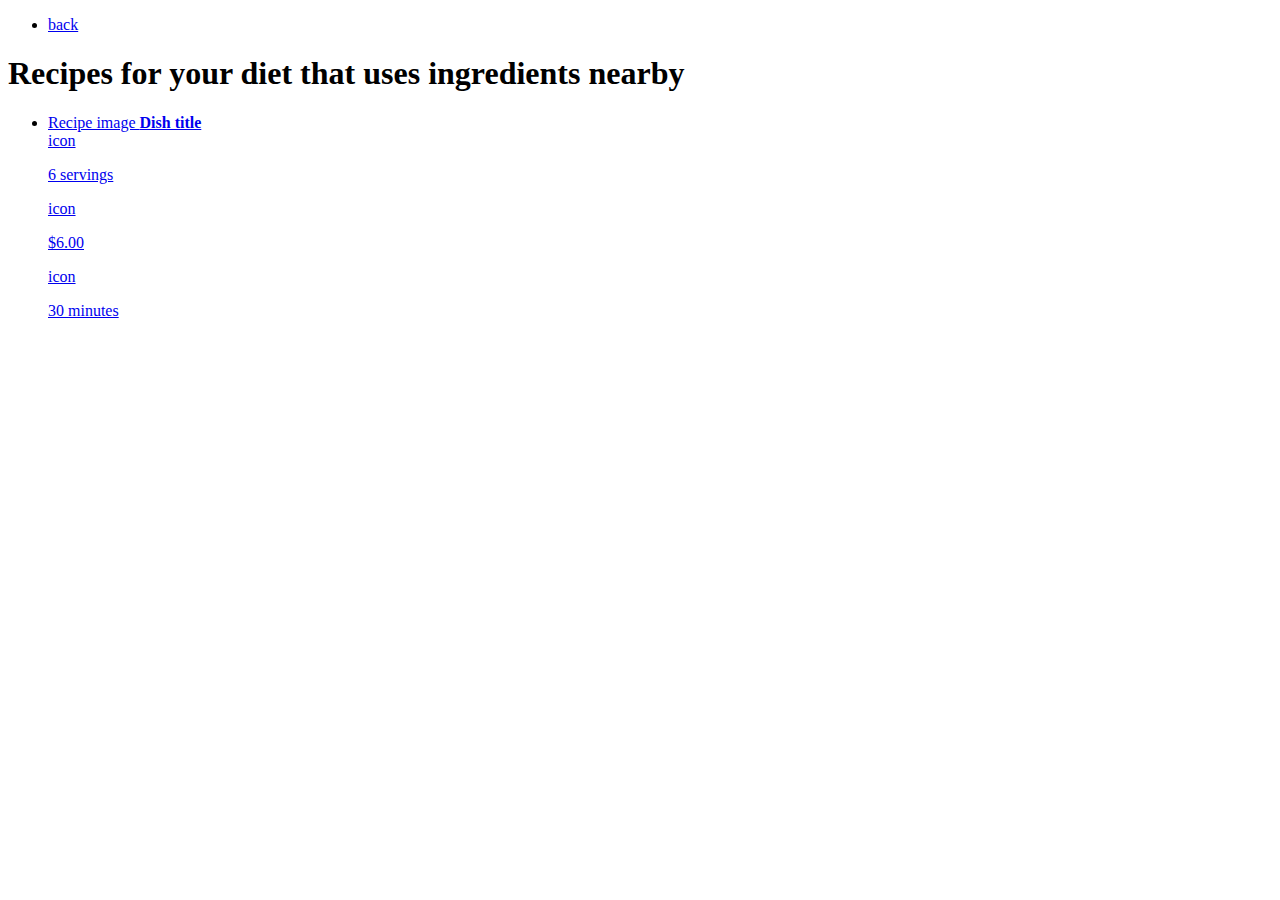
==== browseRecipe.html @ c65b4ff3 "7. Update form page" ====
<!DOCTYPE html>
<html>
    <head>
        <meta charset="UTF-8">
        <meta name="description" content="To help aleviate food desert by providing healthy recipies from available raw materials">
        <meta name="keywords" content="Online grocery shopping, food desert aleviation">
        <meta name="author" content="Diyi Liu, Vicky Chou, Michelle Guo">
        <meta name="viewport" content="width=device-width, initial-scale=1.0">
        <script src="https://ajax.googleapis.com/ajax/libs/jquery/3.5.1/jquery.min.js"></script>
        
    </head>

    <body>
        <header>
            <nav>
                <ul>
                    <li>
                        <a href="shopper.html">back</a>
                    </li>
                </ul>
            </nav>
            <h1>
                Recipes for your diet that uses ingredients nearby
            </h1>
        </header>
        
        <section>
            <ul>
                <li>
                    <a href="recipiesDetails.html">
                        <div>
                            <image src="">Recipe image</image>
                            <strong>Dish title</strong>
                            <div>
                                <image src="">icon</image>
                                <p>6 servings</p>
                            </div>
                            <div>
                                <image src="">icon</image>
                                <p>$6.00</p>
                            </div>
                            <div>
                                <image src="">icon</image>
                                <p>30 minutes</p>
                            </div>
                        </div> 
                    </a>
                </li>
            </ul>
        </section>
    </body>
</html>
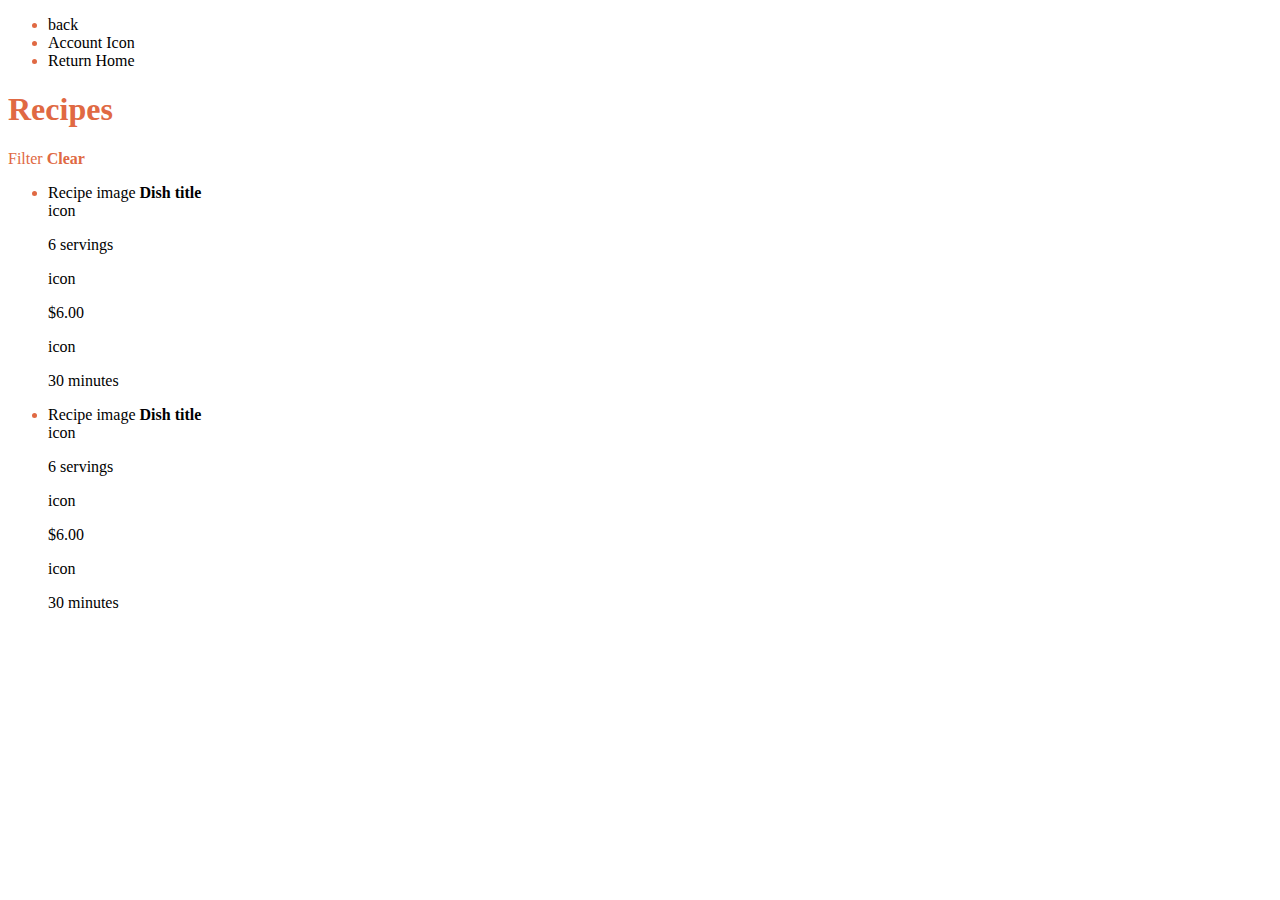
==== commit dcde8673: "9. updates in comments" ====
--- a/browseRecipe.html
+++ b/browseRecipe.html
@@ -7,7 +7,8 @@
         <meta name="author" content="Diyi Liu, Vicky Chou, Michelle Guo">
         <meta name="viewport" content="width=device-width, initial-scale=1.0">
         <script src="https://ajax.googleapis.com/ajax/libs/jquery/3.5.1/jquery.min.js"></script>
-        
+        <link rel="stylesheet" href="styles/stylesheet3.css">
+
     </head>
 
     <body>
@@ -17,14 +18,25 @@
                     <li>
                         <a href="shopper.html">back</a>
                     </li>
+                    <li>
+                        <a href=""><image src="">Account Icon</image></a>
+                    </li>
+                    <li>
+                        <a href=""><image src="">Return Home</image></a>
+                    </li>
                 </ul>
             </nav>
             <h1>
-                Recipes for your diet that uses ingredients nearby
+                Recipes
             </h1>
         </header>
         
         <section>
+            <div class="filter">
+                <image src="">Filter</image>
+                <strong>Clear</strong>
+            </div>
+            
             <ul>
                 <li>
                     <a href="recipiesDetails.html">
@@ -46,6 +58,27 @@
                         </div> 
                     </a>
                 </li>
+                <li>
+                    <a href="recipiesDetails.html">
+                        <div>
+                            <image src="">Recipe image</image>
+                            <strong>Dish title</strong>
+                            <div>
+                                <image src="">icon</image>
+                                <p>6 servings</p>
+                            </div>
+                            <div>
+                                <image src="">icon</image>
+                                <p>$6.00</p>
+                            </div>
+                            <div>
+                                <image src="">icon</image>
+                                <p>30 minutes</p>
+                            </div>
+                        </div> 
+                    </a>
+                </li>
+
             </ul>
         </section>
     </body>
--- a/styles/stylesheet3.css
+++ b/styles/stylesheet3.css
@@ -0,0 +1,12 @@
+html {
+  background-color: #ffff;
+  width: 100%;
+  height: 100%;
+  color: #E06943;
+}
+
+a, a.visited {
+  color: black;
+  text-decoration: none;
+}
+/*# sourceMappingURL=stylesheet3.css.map */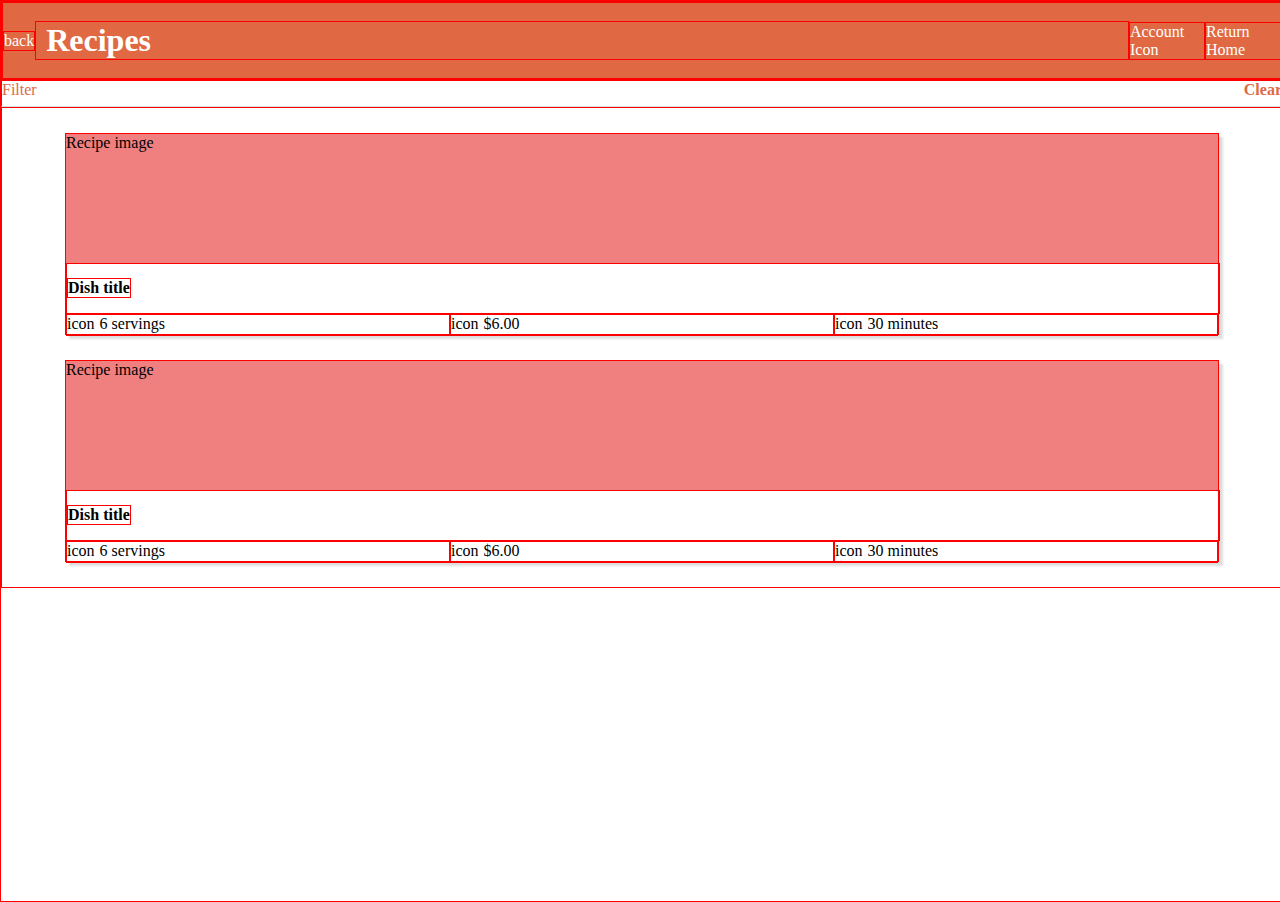
==== commit bc0f872b: "11. Updates" ====
--- a/browseRecipe.html
+++ b/browseRecipe.html
@@ -7,6 +7,8 @@
         <meta name="author" content="Diyi Liu, Vicky Chou, Michelle Guo">
         <meta name="viewport" content="width=device-width, initial-scale=1.0">
         <script src="https://ajax.googleapis.com/ajax/libs/jquery/3.5.1/jquery.min.js"></script>
+        <link href="https://fonts.googleapis.com/css2?family=Lato:wght@400;700&display=swap" rel="stylesheet">
+        <link href="https://fonts.googleapis.com/css2?family=Lato:wght@300&display=swap" rel="stylesheet">
         <link rel="stylesheet" href="styles/stylesheet3.css">
 
     </head>
@@ -14,9 +16,14 @@
     <body>
         <header>
             <nav>
-                <ul>
-                    <li>
+                <ul class="navBar">
+                    <li class="backButton">
                         <a href="shopper.html">back</a>
+                    </li>
+                    <li class="title">
+                        <h1>
+                            Recipes
+                        </h1>
                     </li>
                     <li>
                         <a href=""><image src="">Account Icon</image></a>
@@ -26,56 +33,65 @@
                     </li>
                 </ul>
             </nav>
-            <h1>
-                Recipes
-            </h1>
         </header>
         
         <section>
             <div class="filter">
-                <image src="">Filter</image>
-                <strong>Clear</strong>
+                <div id="filterIcon">
+                    <image src="">Filter</image>
+                </div>
+                <div id="clearIcon">
+                    <strong>Clear</strong>
+                </div>
             </div>
             
-            <ul>
-                <li>
+            <ul class="list Recipes">
+                <li class="recipes Details">
                     <a href="recipiesDetails.html">
-                        <div>
+                        <div class="image">
                             <image src="">Recipe image</image>
+                        </div>
+                        <div class="Name">
                             <strong>Dish title</strong>
-                            <div>
+                        </div>
+                        <div class="preparation">
+                            <div class="prepIcon">
                                 <image src="">icon</image>
                                 <p>6 servings</p>
                             </div>
-                            <div>
+                            <div class="prepIcon">
                                 <image src="">icon</image>
                                 <p>$6.00</p>
                             </div>
-                            <div>
+                            <div class="prepIcon">
                                 <image src="">icon</image>
                                 <p>30 minutes</p>
                             </div>
-                        </div> 
+                        </div>
                     </a>
                 </li>
-                <li>
+                <li class="recipes Details">
                     <a href="recipiesDetails.html">
-                        <div>
+                        <div class="image">
                             <image src="">Recipe image</image>
+                        </div>
+                        <div class="Name">
                             <strong>Dish title</strong>
-                            <div>
+                        </div>
+                        <div class="preparation">
+                            <div class="prepIcon">
                                 <image src="">icon</image>
                                 <p>6 servings</p>
                             </div>
-                            <div>
+                            <div class="prepIcon">
                                 <image src="">icon</image>
                                 <p>$6.00</p>
                             </div>
-                            <div>
+                            <div class="prepIcon">
                                 <image src="">icon</image>
                                 <p>30 minutes</p>
                             </div>
-                        </div> 
+                        </div>
                     </a>
                 </li>
 
--- a/styles/stylesheet3.css
+++ b/styles/stylesheet3.css
@@ -9,4 +9,179 @@
   color: black;
   text-decoration: none;
 }
+
+body {
+  border: 1px solid red;
+  margin: 0;
+  padding: 0;
+  width: 100%;
+  height: 100%;
+}
+
+body header {
+  border: 1px solid red;
+}
+
+body header nav {
+  border: 1px solid red;
+  margin: 0;
+  padding: 0;
+  width: 100%;
+  height: 75px;
+  background-color: #E06943;
+}
+
+body header nav .navBar {
+  margin: 0;
+  padding: 0;
+  width: 100%;
+  height: 100%;
+  display: -webkit-box;
+  display: -ms-flexbox;
+  display: flex;
+  -webkit-box-orient: horizontal;
+  -webkit-box-direction: normal;
+      -ms-flex-direction: row;
+          flex-direction: row;
+  -webkit-box-align: center;
+      -ms-flex-align: center;
+          align-items: center;
+  list-style-type: none;
+  color: white;
+}
+
+body header nav .navBar a, body header nav .navBar a:visited {
+  color: white;
+}
+
+body header nav .navBar li {
+  border: 1px solid red;
+  width: -webkit-fit-content;
+  width: -moz-fit-content;
+  width: fit-content;
+}
+
+body header nav .navBar .title {
+  width: 100%;
+}
+
+body header nav .navBar .title h1 {
+  margin: 0;
+  padding: 0;
+  padding-left: 10px;
+}
+
+body section .filter {
+  border: 1px solid red;
+  border-bottom: 1px solid rgba(211, 211, 211, 0.75);
+  width: 100%;
+  height: 25px;
+  display: -webkit-box;
+  display: -ms-flexbox;
+  display: flex;
+  -webkit-box-orient: horizontal;
+  -webkit-box-direction: normal;
+      -ms-flex-direction: row;
+          flex-direction: row;
+}
+
+body section .filter #filterIcon {
+  width: 50%;
+}
+
+body section .filter #clearIcon {
+  width: 50%;
+}
+
+body section .filter #clearIcon strong {
+  float: right;
+}
+
+body section .list {
+  border: 1px solid red;
+  width: 100%;
+  height: -webkit-fit-content;
+  height: -moz-fit-content;
+  height: fit-content;
+  list-style-type: none;
+  margin: 0;
+  padding: 0;
+}
+
+body section .list .Details {
+  border: 1px solid red;
+  width: 90%;
+  height: 200px;
+  margin: 25px auto 25px auto;
+  -webkit-box-shadow: 4px 4px 2px rgba(211, 211, 211, 0.75);
+          box-shadow: 4px 4px 2px rgba(211, 211, 211, 0.75);
+}
+
+body section .list .Details a {
+  width: 100%;
+  height: 100%;
+  display: -webkit-box;
+  display: -ms-flexbox;
+  display: flex;
+  -webkit-box-orient: vertical;
+  -webkit-box-direction: normal;
+      -ms-flex-direction: column;
+          flex-direction: column;
+}
+
+body section .list .Details a .image {
+  background-color: lightcoral;
+  width: 100%;
+  height: 65%;
+}
+
+body section .list .Details a .Name {
+  border: 1px solid red;
+  width: 100%;
+  height: 25%;
+  display: -webkit-box;
+  display: -ms-flexbox;
+  display: flex;
+  -webkit-box-align: center;
+      -ms-flex-align: center;
+          align-items: center;
+}
+
+body section .list .Details a .Name strong {
+  height: -webkit-fit-content;
+  height: -moz-fit-content;
+  height: fit-content;
+  border: 1px solid red;
+}
+
+body section .list .Details a .preparation {
+  width: 100%;
+  height: 10%;
+  display: -webkit-box;
+  display: -ms-flexbox;
+  display: flex;
+  -webkit-box-orient: horizontal;
+  -webkit-box-direction: normal;
+      -ms-flex-direction: row;
+          flex-direction: row;
+}
+
+body section .list .Details a .preparation .prepIcon {
+  border: 1px solid red;
+  width: 100%;
+  height: 100%;
+  display: -webkit-box;
+  display: -ms-flexbox;
+  display: flex;
+  -webkit-box-orient: horizontal;
+  -webkit-box-direction: normal;
+      -ms-flex-direction: row;
+          flex-direction: row;
+}
+
+body section .list .Details a .preparation .prepIcon p {
+  margin: 0;
+  padding: 0;
+  padding-left: 5px;
+}
 /*# sourceMappingURL=stylesheet3.css.map */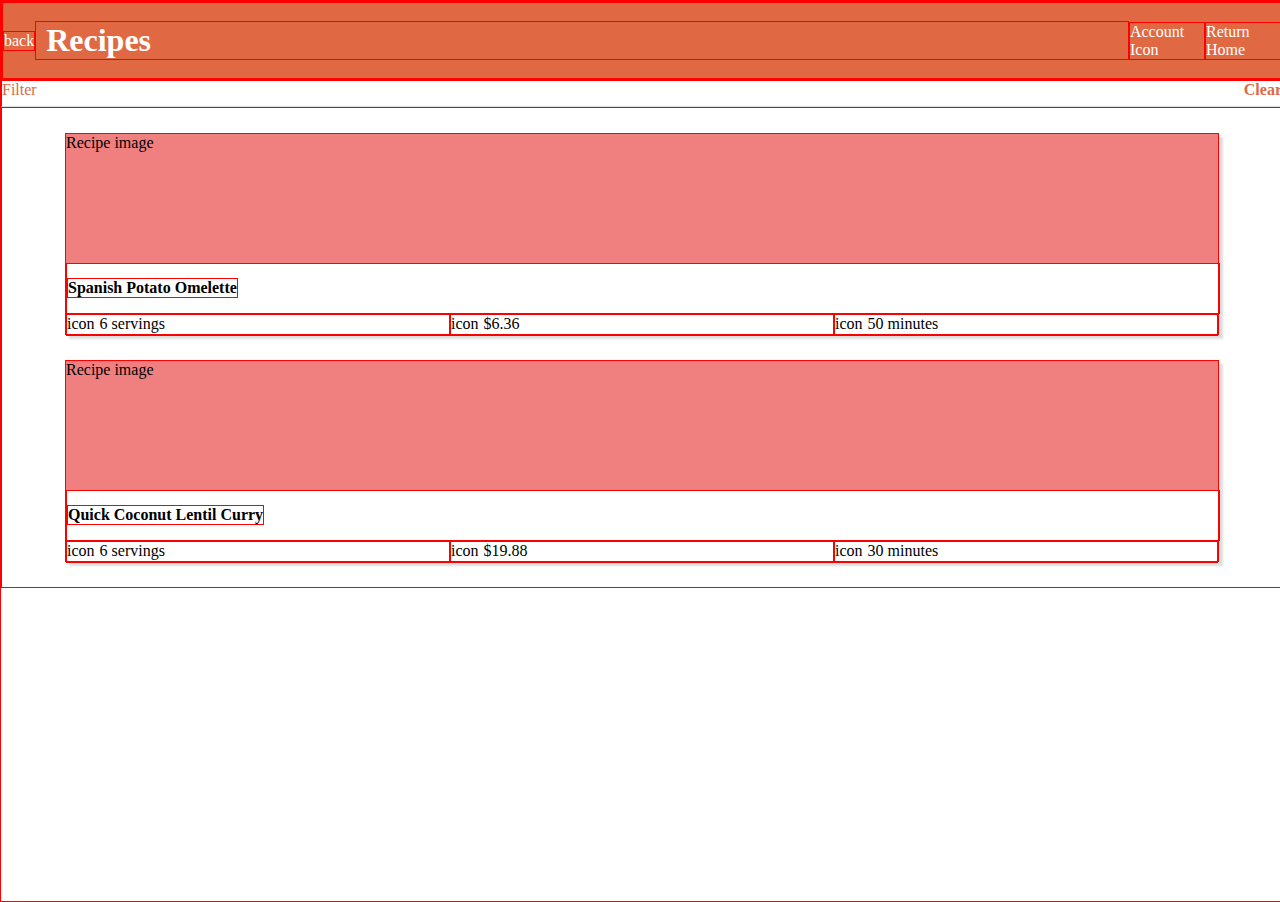
==== commit c9a05620: "12.update" ====
--- a/browseRecipe.html
+++ b/browseRecipe.html
@@ -52,7 +52,7 @@
                             <image src="">Recipe image</image>
                         </div>
                         <div class="Name">
-                            <strong>Dish title</strong>
+                            <strong>Spanish Potato Omelette</strong>
                         </div>
                         <div class="preparation">
                             <div class="prepIcon">
@@ -61,11 +61,11 @@
                             </div>
                             <div class="prepIcon">
                                 <image src="">icon</image>
-                                <p>$6.00</p>
+                                <p>$6.36</p>
                             </div>
                             <div class="prepIcon">
                                 <image src="">icon</image>
-                                <p>30 minutes</p>
+                                <p>50 minutes</p>
                             </div>
                         </div>
                     </a>
@@ -76,7 +76,7 @@
                             <image src="">Recipe image</image>
                         </div>
                         <div class="Name">
-                            <strong>Dish title</strong>
+                            <strong>Quick Coconut Lentil Curry</strong>
                         </div>
                         <div class="preparation">
                             <div class="prepIcon">
@@ -85,7 +85,7 @@
                             </div>
                             <div class="prepIcon">
                                 <image src="">icon</image>
-                                <p>$6.00</p>
+                                <p>$19.88</p>
                             </div>
                             <div class="prepIcon">
                                 <image src="">icon</image>
@@ -98,4 +98,4 @@
             </ul>
         </section>
     </body>
-</html>+</html>
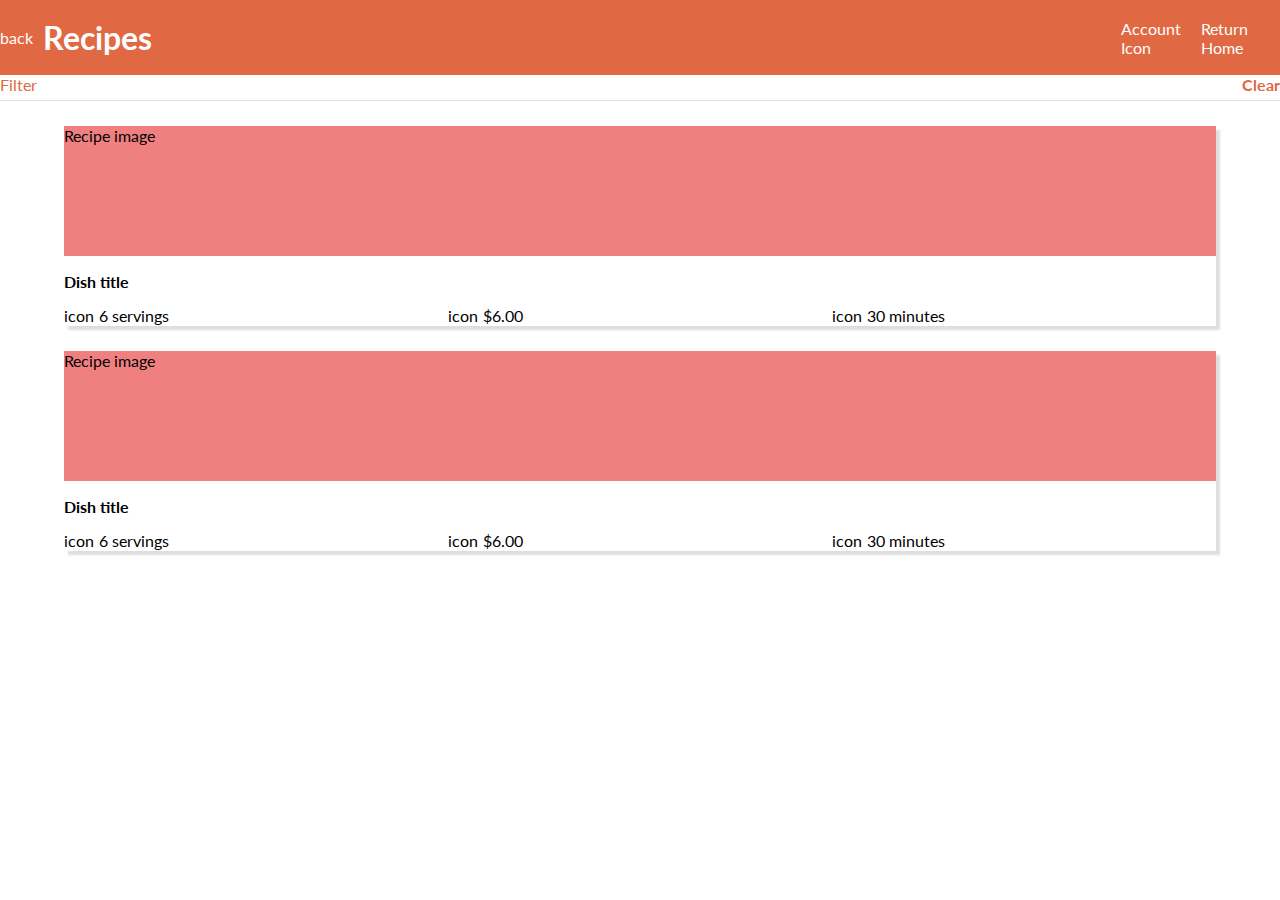
==== commit 31cc0060: "13. Updates" ====
--- a/browseRecipe.html
+++ b/browseRecipe.html
@@ -52,7 +52,7 @@
                             <image src="">Recipe image</image>
                         </div>
                         <div class="Name">
-                            <strong>Spanish Potato Omelette</strong>
+                            <strong>Dish title</strong>
                         </div>
                         <div class="preparation">
                             <div class="prepIcon">
@@ -61,11 +61,11 @@
                             </div>
                             <div class="prepIcon">
                                 <image src="">icon</image>
-                                <p>$6.36</p>
+                                <p>$6.00</p>
                             </div>
                             <div class="prepIcon">
                                 <image src="">icon</image>
-                                <p>50 minutes</p>
+                                <p>30 minutes</p>
                             </div>
                         </div>
                     </a>
@@ -76,7 +76,7 @@
                             <image src="">Recipe image</image>
                         </div>
                         <div class="Name">
-                            <strong>Quick Coconut Lentil Curry</strong>
+                            <strong>Dish title</strong>
                         </div>
                         <div class="preparation">
                             <div class="prepIcon">
@@ -85,7 +85,7 @@
                             </div>
                             <div class="prepIcon">
                                 <image src="">icon</image>
-                                <p>$19.88</p>
+                                <p>$6.00</p>
                             </div>
                             <div class="prepIcon">
                                 <image src="">icon</image>
@@ -98,4 +98,4 @@
             </ul>
         </section>
     </body>
-</html>
+</html>--- a/styles/stylesheet3.css
+++ b/styles/stylesheet3.css
@@ -2,6 +2,7 @@
   background-color: #ffff;
   width: 100%;
   height: 100%;
+  font-family: 'Lato', sans-serif;
   color: #E06943;
 }
 
@@ -11,19 +12,13 @@
 }
 
 body {
-  border: 1px solid red;
   margin: 0;
   padding: 0;
   width: 100%;
   height: 100%;
 }
 
-body header {
-  border: 1px solid red;
-}
-
 body header nav {
-  border: 1px solid red;
   margin: 0;
   padding: 0;
   width: 100%;
@@ -55,7 +50,6 @@
 }
 
 body header nav .navBar li {
-  border: 1px solid red;
   width: -webkit-fit-content;
   width: -moz-fit-content;
   width: fit-content;
@@ -72,7 +66,6 @@
 }
 
 body section .filter {
-  border: 1px solid red;
   border-bottom: 1px solid rgba(211, 211, 211, 0.75);
   width: 100%;
   height: 25px;
@@ -98,7 +91,6 @@
 }
 
 body section .list {
-  border: 1px solid red;
   width: 100%;
   height: -webkit-fit-content;
   height: -moz-fit-content;
@@ -109,7 +101,6 @@
 }
 
 body section .list .Details {
-  border: 1px solid red;
   width: 90%;
   height: 200px;
   margin: 25px auto 25px auto;
@@ -136,7 +127,6 @@
 }
 
 body section .list .Details a .Name {
-  border: 1px solid red;
   width: 100%;
   height: 25%;
   display: -webkit-box;
@@ -151,7 +141,6 @@
   height: -webkit-fit-content;
   height: -moz-fit-content;
   height: fit-content;
-  border: 1px solid red;
 }
 
 body section .list .Details a .preparation {
@@ -167,7 +156,6 @@
 }
 
 body section .list .Details a .preparation .prepIcon {
-  border: 1px solid red;
   width: 100%;
   height: 100%;
   display: -webkit-box;
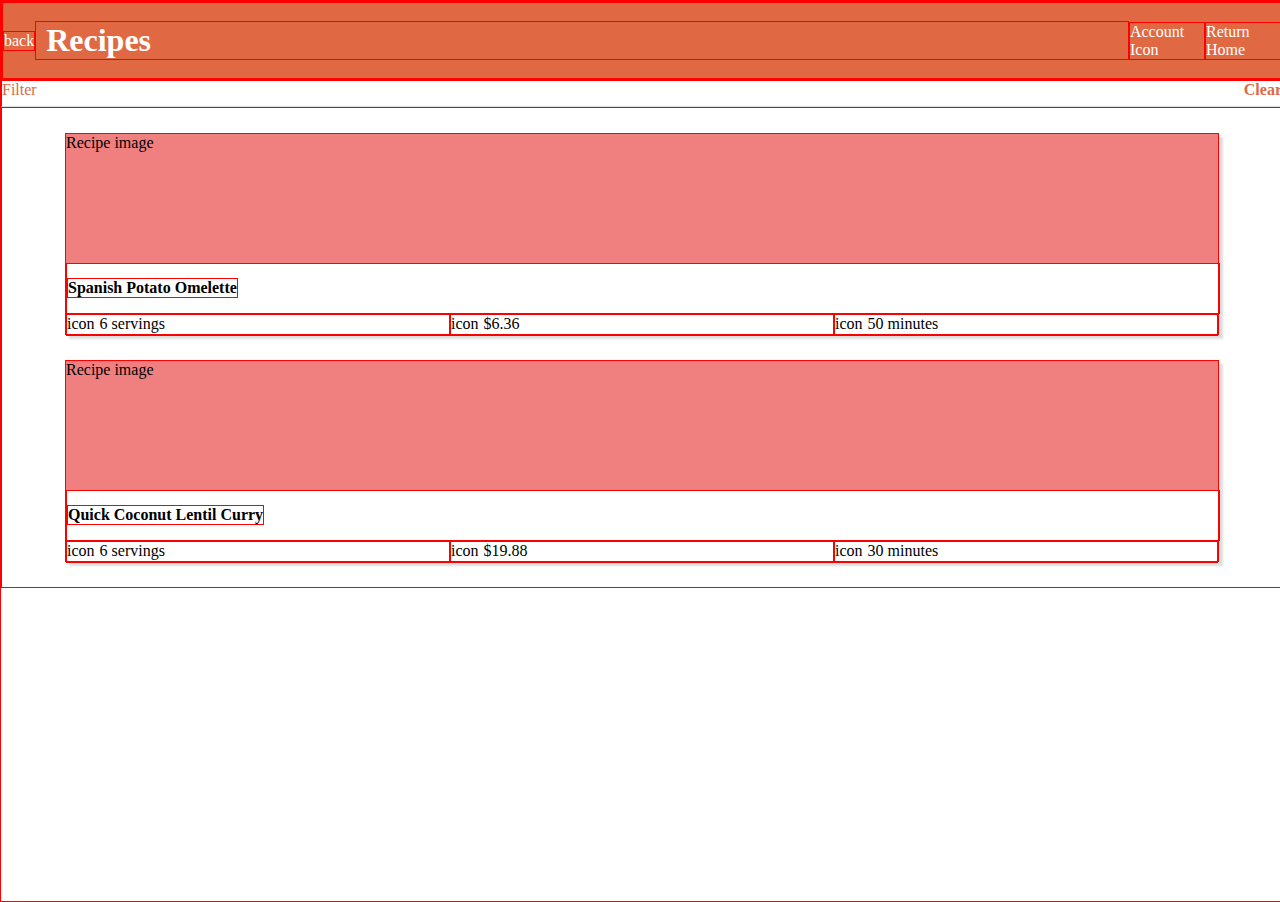
==== commit bf63a51d: "Revert "13. Updates"" ====
--- a/browseRecipe.html
+++ b/browseRecipe.html
@@ -52,7 +52,7 @@
                             <image src="">Recipe image</image>
                         </div>
                         <div class="Name">
-                            <strong>Dish title</strong>
+                            <strong>Spanish Potato Omelette</strong>
                         </div>
                         <div class="preparation">
                             <div class="prepIcon">
@@ -61,11 +61,11 @@
                             </div>
                             <div class="prepIcon">
                                 <image src="">icon</image>
-                                <p>$6.00</p>
+                                <p>$6.36</p>
                             </div>
                             <div class="prepIcon">
                                 <image src="">icon</image>
-                                <p>30 minutes</p>
+                                <p>50 minutes</p>
                             </div>
                         </div>
                     </a>
@@ -76,7 +76,7 @@
                             <image src="">Recipe image</image>
                         </div>
                         <div class="Name">
-                            <strong>Dish title</strong>
+                            <strong>Quick Coconut Lentil Curry</strong>
                         </div>
                         <div class="preparation">
                             <div class="prepIcon">
@@ -85,7 +85,7 @@
                             </div>
                             <div class="prepIcon">
                                 <image src="">icon</image>
-                                <p>$6.00</p>
+                                <p>$19.88</p>
                             </div>
                             <div class="prepIcon">
                                 <image src="">icon</image>
@@ -98,4 +98,4 @@
             </ul>
         </section>
     </body>
-</html>+</html>
--- a/styles/stylesheet3.css
+++ b/styles/stylesheet3.css
@@ -2,7 +2,6 @@
   background-color: #ffff;
   width: 100%;
   height: 100%;
-  font-family: 'Lato', sans-serif;
   color: #E06943;
 }
 
@@ -12,13 +11,19 @@
 }
 
 body {
+  border: 1px solid red;
   margin: 0;
   padding: 0;
   width: 100%;
   height: 100%;
 }
 
+body header {
+  border: 1px solid red;
+}
+
 body header nav {
+  border: 1px solid red;
   margin: 0;
   padding: 0;
   width: 100%;
@@ -50,6 +55,7 @@
 }
 
 body header nav .navBar li {
+  border: 1px solid red;
   width: -webkit-fit-content;
   width: -moz-fit-content;
   width: fit-content;
@@ -66,6 +72,7 @@
 }
 
 body section .filter {
+  border: 1px solid red;
   border-bottom: 1px solid rgba(211, 211, 211, 0.75);
   width: 100%;
   height: 25px;
@@ -91,6 +98,7 @@
 }
 
 body section .list {
+  border: 1px solid red;
   width: 100%;
   height: -webkit-fit-content;
   height: -moz-fit-content;
@@ -101,6 +109,7 @@
 }
 
 body section .list .Details {
+  border: 1px solid red;
   width: 90%;
   height: 200px;
   margin: 25px auto 25px auto;
@@ -127,6 +136,7 @@
 }
 
 body section .list .Details a .Name {
+  border: 1px solid red;
   width: 100%;
   height: 25%;
   display: -webkit-box;
@@ -141,6 +151,7 @@
   height: -webkit-fit-content;
   height: -moz-fit-content;
   height: fit-content;
+  border: 1px solid red;
 }
 
 body section .list .Details a .preparation {
@@ -156,6 +167,7 @@
 }
 
 body section .list .Details a .preparation .prepIcon {
+  border: 1px solid red;
   width: 100%;
   height: 100%;
   display: -webkit-box;
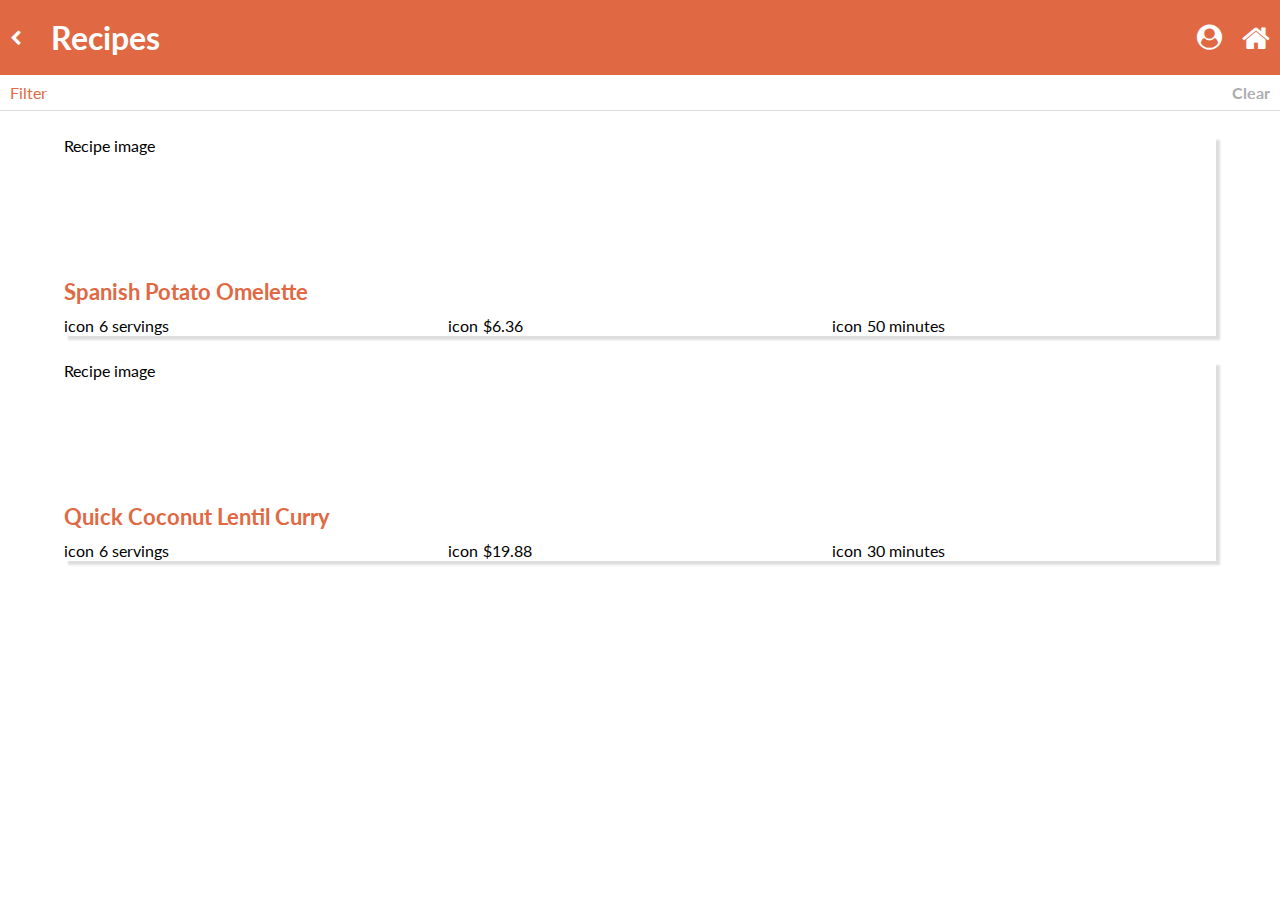
==== commit 07f270c2: "17. Update" ====
--- a/browseRecipe.html
+++ b/browseRecipe.html
@@ -7,8 +7,8 @@
         <meta name="author" content="Diyi Liu, Vicky Chou, Michelle Guo">
         <meta name="viewport" content="width=device-width, initial-scale=1.0">
         <script src="https://ajax.googleapis.com/ajax/libs/jquery/3.5.1/jquery.min.js"></script>
-        <link href="https://fonts.googleapis.com/css2?family=Lato:wght@400;700&display=swap" rel="stylesheet">
-        <link href="https://fonts.googleapis.com/css2?family=Lato:wght@300&display=swap" rel="stylesheet">
+        <link href="https://fonts.googleapis.com/css2?family=Lato:wght@100;300;400;700;900&display=swap" rel="stylesheet">
+        <link rel="stylesheet" href="https://cdnjs.cloudflare.com/ajax/libs/font-awesome/4.7.0/css/font-awesome.min.css">
         <link rel="stylesheet" href="styles/stylesheet3.css">
 
     </head>
@@ -18,7 +18,9 @@
             <nav>
                 <ul class="navBar">
                     <li class="backButton">
-                        <a href="shopper.html">back</a>
+                        <a href="shopper.html">
+                            <i class="fa fa-chevron-left" aria-hidden="true"></i>
+                        </a>
                     </li>
                     <li class="title">
                         <h1>
@@ -26,10 +28,14 @@
                         </h1>
                     </li>
                     <li>
-                        <a href=""><image src="">Account Icon</image></a>
+                        <a href="">
+                            <i class="fa fa-user-circle" aria-hidden="true" style="font-size:25px"></i>
+                        </a>
                     </li>
                     <li>
-                        <a href=""><image src="">Return Home</image></a>
+                        <a href="">
+                            <i class="fa fa-home" aria-hidden="true" style="font-size:30px"></i>
+                        </a>
                     </li>
                 </ul>
             </nav>
--- a/styles/stylesheet3.css
+++ b/styles/stylesheet3.css
@@ -2,6 +2,7 @@
   background-color: #ffff;
   width: 100%;
   height: 100%;
+  font-family: 'Lato', sans-serif;
   color: #E06943;
 }
 
@@ -11,19 +12,13 @@
 }
 
 body {
-  border: 1px solid red;
   margin: 0;
   padding: 0;
   width: 100%;
   height: 100%;
 }
 
-body header {
-  border: 1px solid red;
-}
-
 body header nav {
-  border: 1px solid red;
   margin: 0;
   padding: 0;
   width: 100%;
@@ -55,10 +50,11 @@
 }
 
 body header nav .navBar li {
-  border: 1px solid red;
   width: -webkit-fit-content;
   width: -moz-fit-content;
   width: fit-content;
+  margin-left: 10px;
+  margin-right: 10px;
 }
 
 body header nav .navBar .title {
@@ -72,10 +68,9 @@
 }
 
 body section .filter {
-  border: 1px solid red;
   border-bottom: 1px solid rgba(211, 211, 211, 0.75);
   width: 100%;
-  height: 25px;
+  height: 35px;
   display: -webkit-box;
   display: -ms-flexbox;
   display: flex;
@@ -83,6 +78,14 @@
   -webkit-box-direction: normal;
       -ms-flex-direction: row;
           flex-direction: row;
+  -webkit-box-align: center;
+      -ms-flex-align: center;
+          align-items: center;
+}
+
+body section .filter div {
+  margin-left: 10px;
+  margin-right: 10px;
 }
 
 body section .filter #filterIcon {
@@ -95,10 +98,10 @@
 
 body section .filter #clearIcon strong {
   float: right;
+  color: #adadad;
 }
 
 body section .list {
-  border: 1px solid red;
   width: 100%;
   height: -webkit-fit-content;
   height: -moz-fit-content;
@@ -109,7 +112,6 @@
 }
 
 body section .list .Details {
-  border: 1px solid red;
   width: 90%;
   height: 200px;
   margin: 25px auto 25px auto;
@@ -130,13 +132,14 @@
 }
 
 body section .list .Details a .image {
-  background-color: lightcoral;
+  background-image: url("../images/storeImage.png");
+  background-repeat: no-repeat;
+  background-size: cover;
   width: 100%;
   height: 65%;
 }
 
 body section .list .Details a .Name {
-  border: 1px solid red;
   width: 100%;
   height: 25%;
   display: -webkit-box;
@@ -151,7 +154,8 @@
   height: -webkit-fit-content;
   height: -moz-fit-content;
   height: fit-content;
-  border: 1px solid red;
+  font-size: 22px;
+  color: #E06943;
 }
 
 body section .list .Details a .preparation {
@@ -167,7 +171,6 @@
 }
 
 body section .list .Details a .preparation .prepIcon {
-  border: 1px solid red;
   width: 100%;
   height: 100%;
   display: -webkit-box;
